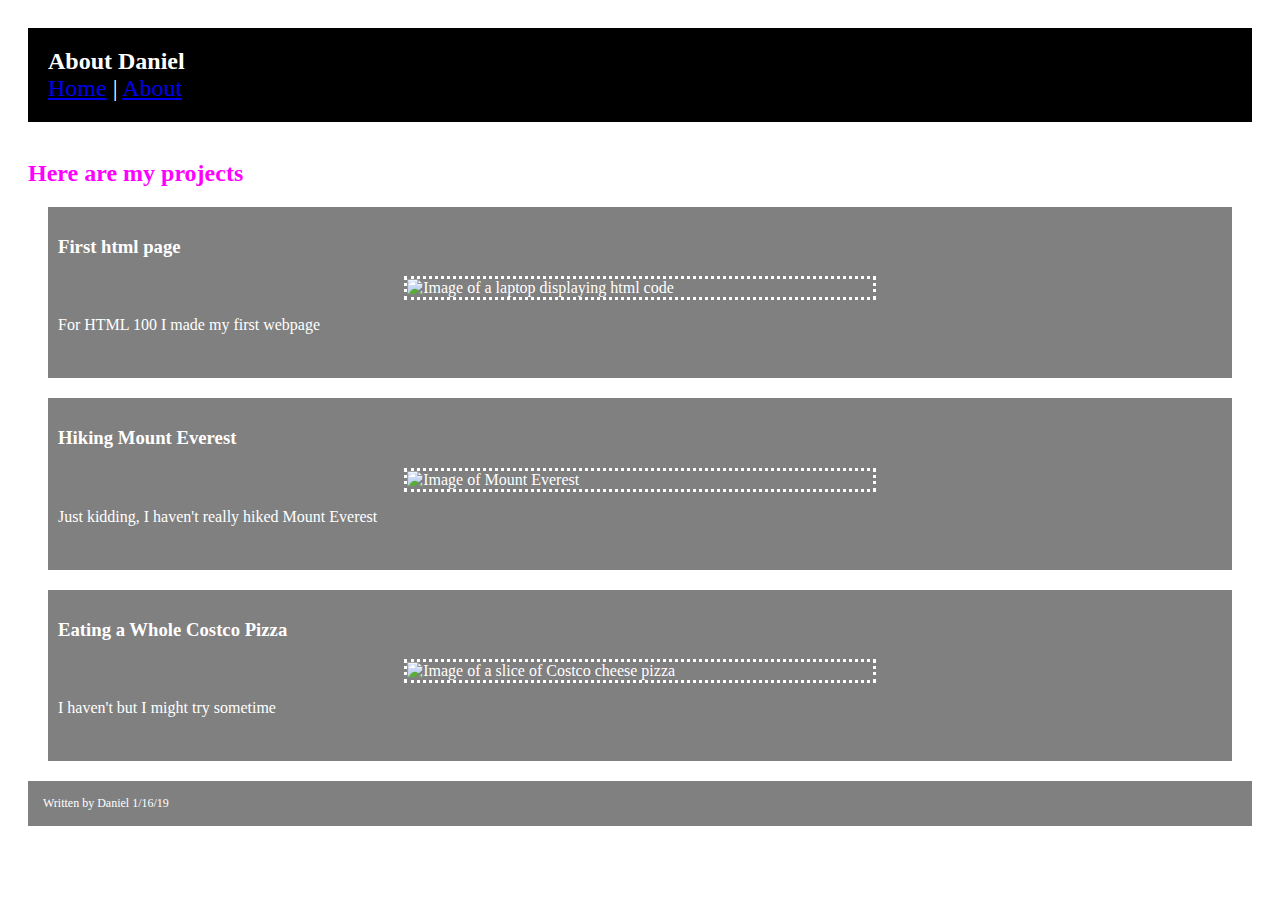
==== about.html @ 7546b2bb "Initial Commit" ====
<!DOCTYPE html>
<html lang="en">
  <head>
    <meta charset="utf-8">
    <title>Daniel's Projects</title>
    <link rel="stylesheet" type="text/css" href="stylesheet.css">
  </head>
  <body>
    <header>
      <strong>About Daniel</strong>
        <nav>
          <a href=index.html>Home</a> |
          <a href="about.html">About</a>
        </nav>
    </header><br>
    <section>
      <h2 class="pop">Here are my projects</h2>
      <article>
        <h3>First html page</h3>
        <img src="https://upload.wikimedia.org/wikipedia/commons/b/b7/Html-source-code.png" width="333" alt="Image of a laptop displaying html code">
        <p>For HTML 100 I made my first webpage</p><br>
      </article>

      <article>
        <h3>Hiking Mount Everest</h3>
        <img src="https://upload.wikimedia.org/wikipedia/commons/thumb/d/d1/Mount_Everest_as_seen_from_Drukair2_PLW_edit.jpg/640px-Mount_Everest_as_seen_from_Drukair2_PLW_edit.jpg" width="333" alt="Image of Mount Everest">
        <p>Just kidding, I haven't really hiked Mount Everest</p><br>
      </article>

      <article>
        <h3>Eating a Whole Costco Pizza</h3>
        <img src="https://c1.staticflickr.com/8/7651/16981327260_88a97d67eb_b.jpg" width="333" alt="Image of a slice of Costco cheese pizza">
        <p>I haven't but I might try sometime</p><br>
      </article>

    </section>
    <footer>Written by Daniel 1/16/19</footer>
  </body>
</html>
---- stylesheet.css ----
header {
  background-color: black;
  color: white;
  padding: 20px;
  font-size: 24px;
}

footer {
  background-color: gray;
  color: white;
  padding: 15px;
  font-size: 12px;
}

article {
  background-color: gray;
  color: white;
  padding: 10px;
  margin: 20px;
}

article:hover {
  background-color: #cccccc;
}

.pop {
  color: magenta;
  font-weight: bold;
}

html {
  padding: 10px;
  margin: 10px;
}

img {
  width: 40%;
  border-style: dotted;
  display: block;
  margin-left: auto;
  margin-right: auto;
}
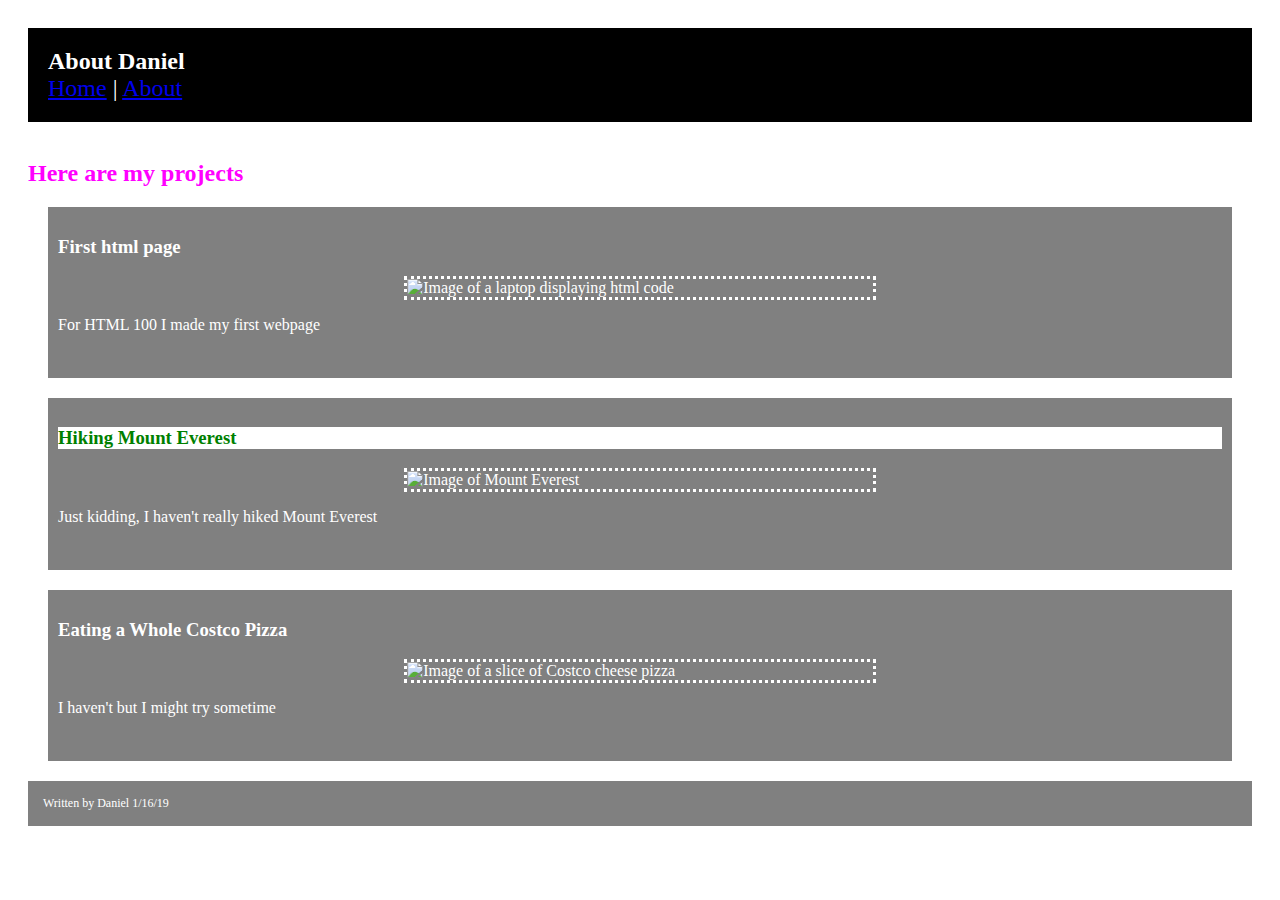
==== commit 7adfebe7: "Making sure 50 lines of CSS :)" ====
--- a/about.html
+++ b/about.html
@@ -22,7 +22,7 @@
       </article>
 
       <article>
-        <h3>Hiking Mount Everest</h3>
+        <h3 class="green">Hiking Mount Everest</h3>
         <img src="https://upload.wikimedia.org/wikipedia/commons/thumb/d/d1/Mount_Everest_as_seen_from_Drukair2_PLW_edit.jpg/640px-Mount_Everest_as_seen_from_Drukair2_PLW_edit.jpg" width="333" alt="Image of Mount Everest">
         <p>Just kidding, I haven't really hiked Mount Everest</p><br>
       </article>
--- a/stylesheet.css
+++ b/stylesheet.css
@@ -23,11 +23,6 @@
   background-color: #cccccc;
 }
 
-.pop {
-  color: magenta;
-  font-weight: bold;
-}
-
 html {
   padding: 10px;
   margin: 10px;
@@ -40,3 +35,15 @@
   margin-left: auto;
   margin-right: auto;
 }
+
+.pop {
+  color: magenta;
+  font-weight: bold;
+}
+
+.green {
+  color:green;
+  font-family: fantasy;
+  font-size: 20;
+  background: #ffffff;
+}
